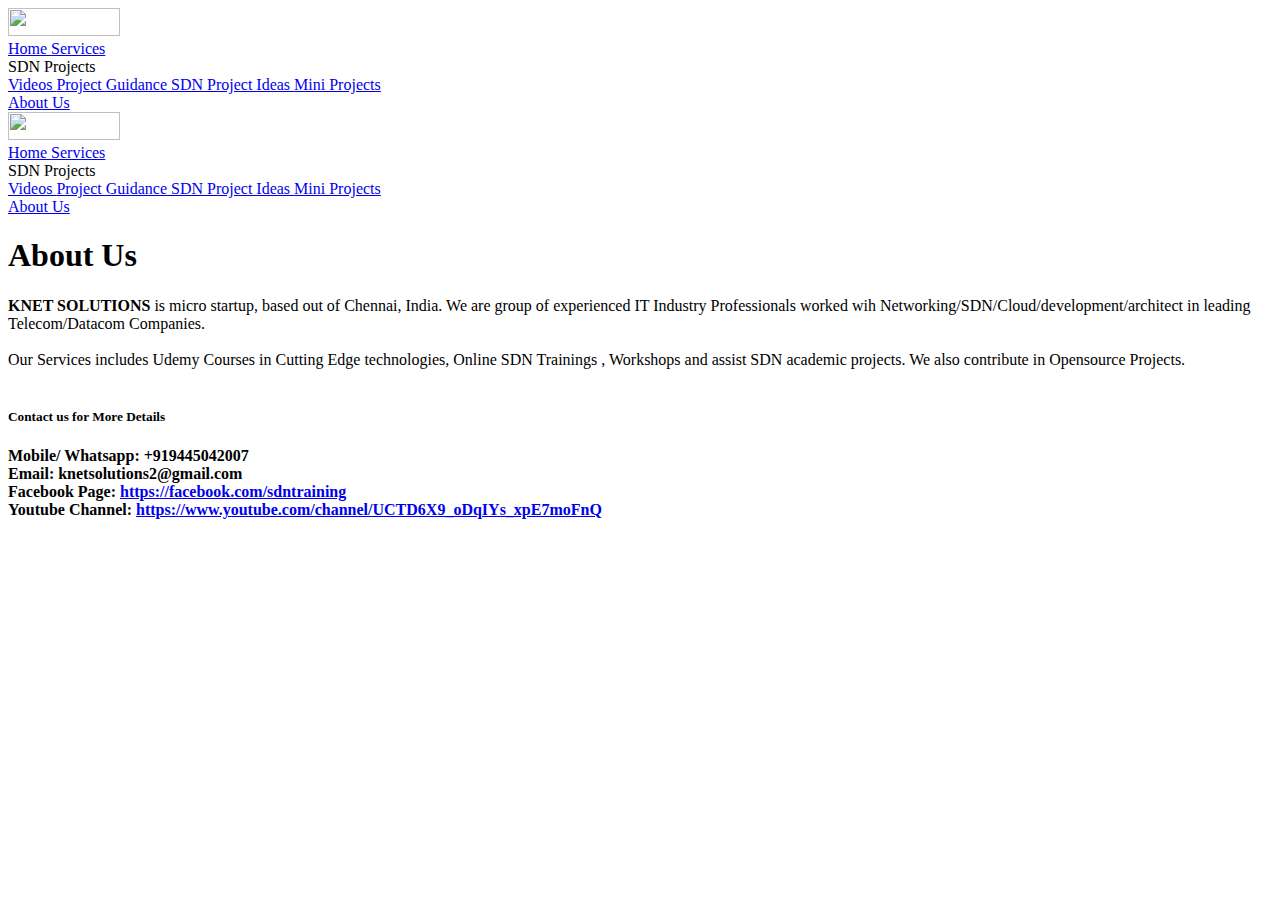
==== public/about/index.html @ d047071f "public html file created" ====
<!DOCTYPE html>
<html lang="en-us">
  <head>
    <meta charset="utf-8">
<meta name="viewport" content="width=device-width, initial-scale=1, shrink-to-fit=no">
<meta http-equiv="x-ua-compatible" content="ie=edge">
    <title>knetsolutions - Sofware Defined Networking (SDN) Training and Academic Projects</title>
    
<link rel="icon" type="image/png" href="http://knetsolutions.in/images/favicon.png" />
<link href="https://fonts.googleapis.com/css?family=Open&#43;Sans:400,600" rel="stylesheet">
<link rel="stylesheet" type="text/css" href="/css/style.min.725726d488acfe4a75f8aef33c54d9c6f0d638d54190c6d14f26d63147b251fd.css" integrity="sha256-clcm1Iis/kp1&#43;K7zPFTZxvDWONVBkMbRTybWMUeyUf0=">
<link rel="stylesheet" type="text/css" href="http://knetsolutions.in/css/icons.css">

  </head>
  <body>
    
    <div id="preloader">
      <div id="status"></div>
    </div>

    

    

<nav class="navbar is-fresh is-transparent no-shadow" role="navigation" aria-label="main navigation">
  <div class="container">
    <div class="navbar-brand">
      <a class="navbar-item" href="/">
        <img src="/images/logos/knet.svg" alt="" width="112" height="28">
      </a>

      <a role="button" class="navbar-burger" aria-label="menu" aria-expanded="false" data-target="navbar-menu">
        <span aria-hidden="true"></span>
        <span aria-hidden="true"></span>
        <span aria-hidden="true"></span>
      </a>
    </div>

      <div id="navbar-menu" class="navbar-menu is-static">

        <div class="navbar-end">
          <a href="/" class="navbar-item is-secondary">
            Home
          </a>
          <a href="/services" class="navbar-item is-secondary">
            Services
          </a>
          <div class="navbar-item has-dropdown is-hoverable">
            <a class="navbar-link">
              SDN Projects
            </a>

            <div class="navbar-dropdown">
              <a href="/sdn-videos" class="navbar-item">
                Videos
              </a>
              <a href="/sdn-projects" class="navbar-item">
                Project Guidance
              </a>
              <a href="/sdn-project-ideas" class="navbar-item">
                SDN Project Ideas
              </a>
              <a href="/sdn-mini-projects" class="navbar-item">
                Mini Projects
              </a>
            </div>
          </div>
          <a href="/about" class="navbar-item is-secondary">
            About Us
          </a>
        </div>
      </div>
  </div>
</nav>



<nav id="navbar-clone" class="navbar is-fresh is-transparent" role="navigation" aria-label="main navigation">
  <div class="container">
    <div class="navbar-brand">
      <a class="navbar-item" href="/">
        <img src="/images/logos/knet.svg" alt="" width="112" height="28">
      </a>

      <a role="button" class="navbar-burger" aria-label="menu" aria-expanded="false" data-target="cloned-navbar-menu">
        <span aria-hidden="true"></span>
        <span aria-hidden="true"></span>
        <span aria-hidden="true"></span>
      </a>
    </div>

    <div id="cloned-navbar-menu" class="navbar-menu is-fixed">

      <div class="navbar-end">
        <a href="/" class="navbar-item is-secondary">
          Home
        </a>
        <a href="/services" class="navbar-item is-secondary">
          Services
        </a>
        <div class="navbar-item has-dropdown is-hoverable">
          <a class="navbar-link">
            SDN Projects
          </a>

          <div class="navbar-dropdown">
            <a href="/sdn-videos" class="navbar-item">
              Videos
            </a>
            <a href="/sdn-projects" class="navbar-item">
              Project Guidance
            </a>
            <a href="/sdn-project-ideas" class="navbar-item">
              SDN Project Ideas
            </a>
            <a href="/sdn-mini-projects" class="navbar-item">
              Mini Projects
            </a>
          </div>
        </div>
        <a href="/about" class="navbar-item is-secondary">
          About Us
        </a>
      </div>
    </div>
</div>
</nav>

<section class="section is-medium">
  <div class="container">
    <div class="columns">
      <div class="column is-centered-tablet-portrait">
        <h1 class="title section-title">About Us</h1>
        <h5 class="subtitle is-5 is-muted"></h5>
        <div class="divider"></div>
      </div>
    </div>
    <p><strong>KNET SOLUTIONS</strong> is micro startup, based out of  Chennai, India.  We are group of  experienced IT Industry Professionals worked wih Networking/SDN/Cloud/development/architect in leading Telecom/Datacom Companies.
<br><br>
Our Services includes Udemy Courses in Cutting Edge technologies, Online SDN Trainings , Workshops and assist SDN academic projects. We also contribute in Opensource Projects.
<br>
<br></p>

<h5 class="subtitle is-5">Contact us for More Details</h5>

<p><strong>Mobile/ Whatsapp: +919445042007</strong>
<br>
<strong>Email: knetsolutions2@gmail.com</strong>
<br>
<strong>Facebook Page: <a href="https://facebook.com/sdntraining">https://facebook.com/sdntraining</a></strong>
<br>
<strong>Youtube Channel: <a href="https://www.youtube.com/channel/UCTD6X9_oDqIYs_xpE7moFnQ">https://www.youtube.com/channel/UCTD6X9_oDqIYs_xpE7moFnQ</a></strong>
<br></p>

  </div>
</section>



    
    <div id="backtotop"><a href="#"></a></div>

    

    

    <script src="https://cdnjs.cloudflare.com/ajax/libs/jquery/2.2.4/jquery.min.js"></script>
<script src="https://unpkg.com/feather-icons"></script>
<script src="http://knetsolutions.in/js/fresh.js"></script>
<script src="http://knetsolutions.in/js/jquery.panelslider.min.js"></script>
<script src="https://cdnjs.cloudflare.com/ajax/libs/modernizr/2.8.3/modernizr.min.js"></script>
  </body>
</html>
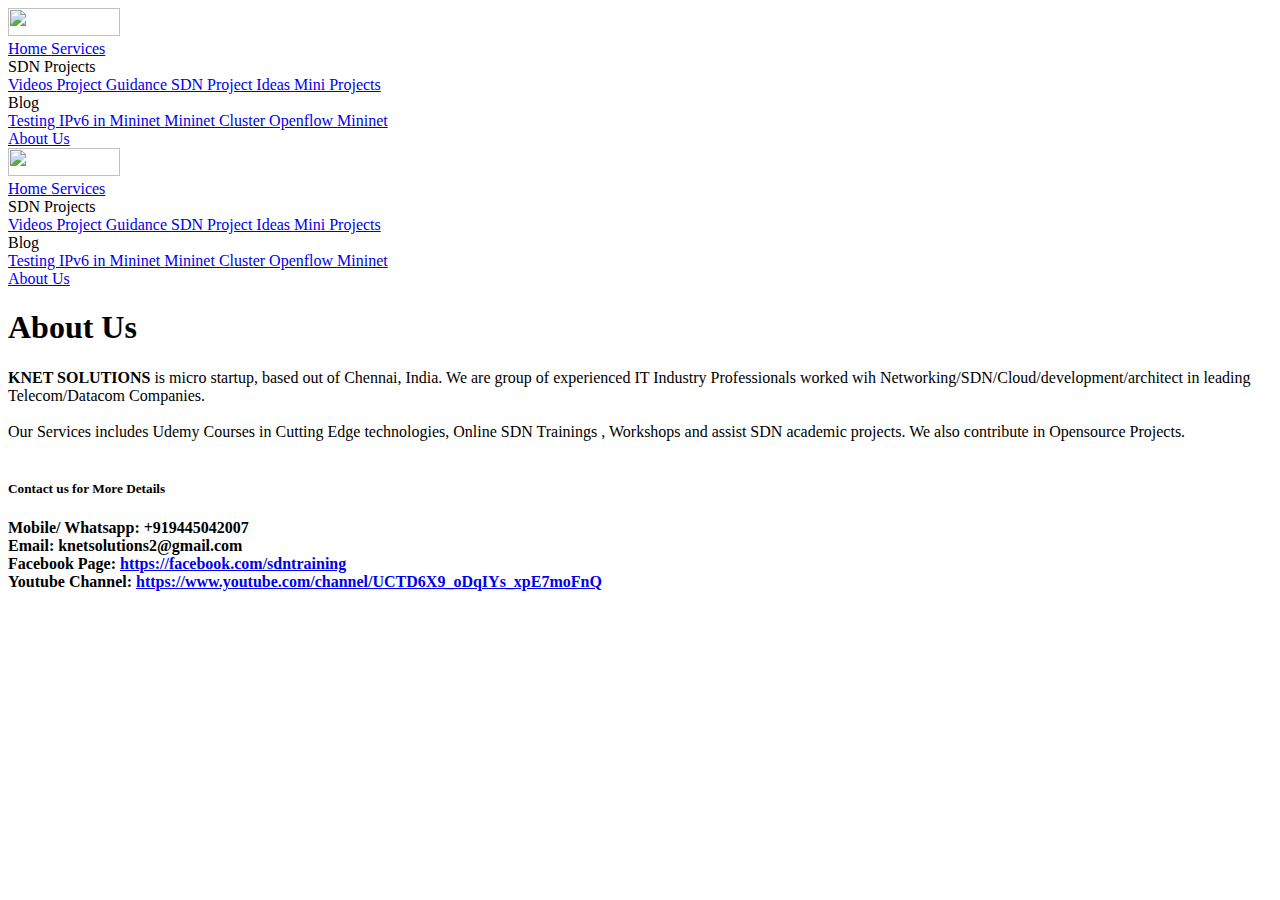
==== commit dd0da161: "updated" ====
--- a/public/about/index.html
+++ b/public/about/index.html
@@ -62,6 +62,26 @@
               </a>
               <a href="/sdn-mini-projects" class="navbar-item">
                 Mini Projects
+              </a>
+            </div>
+          </div>
+          <div class="navbar-item has-dropdown is-hoverable">
+            <a class="navbar-link">
+              Blog
+            </a>
+
+            <div class="navbar-dropdown">
+              <a href="/sdn-tutorials/testing-ipv6-in-mininet" class="navbar-item">
+                Testing IPv6 in Mininet
+              </a>
+              <a href="/sdn-tutorials/mininet-cluster" class="navbar-item">
+                Mininet Cluster
+              </a>
+              <a href="/sdn-tutorials/openflow-tutorial" class="navbar-item">
+                Openflow
+              </a>
+              <a href="/sdn-tutorials/mininet-tutorial" class="navbar-item">
+                Mininet
               </a>
             </div>
           </div>
@@ -118,6 +138,26 @@
             </a>
           </div>
         </div>
+        <div class="navbar-item has-dropdown is-hoverable">
+          <a class="navbar-link">
+            Blog
+          </a>
+
+          <div class="navbar-dropdown">
+            <a href="/sdn-tutorials/testing-ipv6-in-mininet" class="navbar-item">
+              Testing IPv6 in Mininet
+            </a>
+            <a href="/sdn-tutorials/mininet-cluster" class="navbar-item">
+              Mininet Cluster
+            </a>
+            <a href="/sdn-tutorials/openflow-tutorial" class="navbar-item">
+              Openflow
+            </a>
+            <a href="/sdn-tutorials/mininet-tutorial" class="navbar-item">
+              Mininet
+            </a>
+          </div>
+        </div>
         <a href="/about" class="navbar-item is-secondary">
           About Us
         </a>
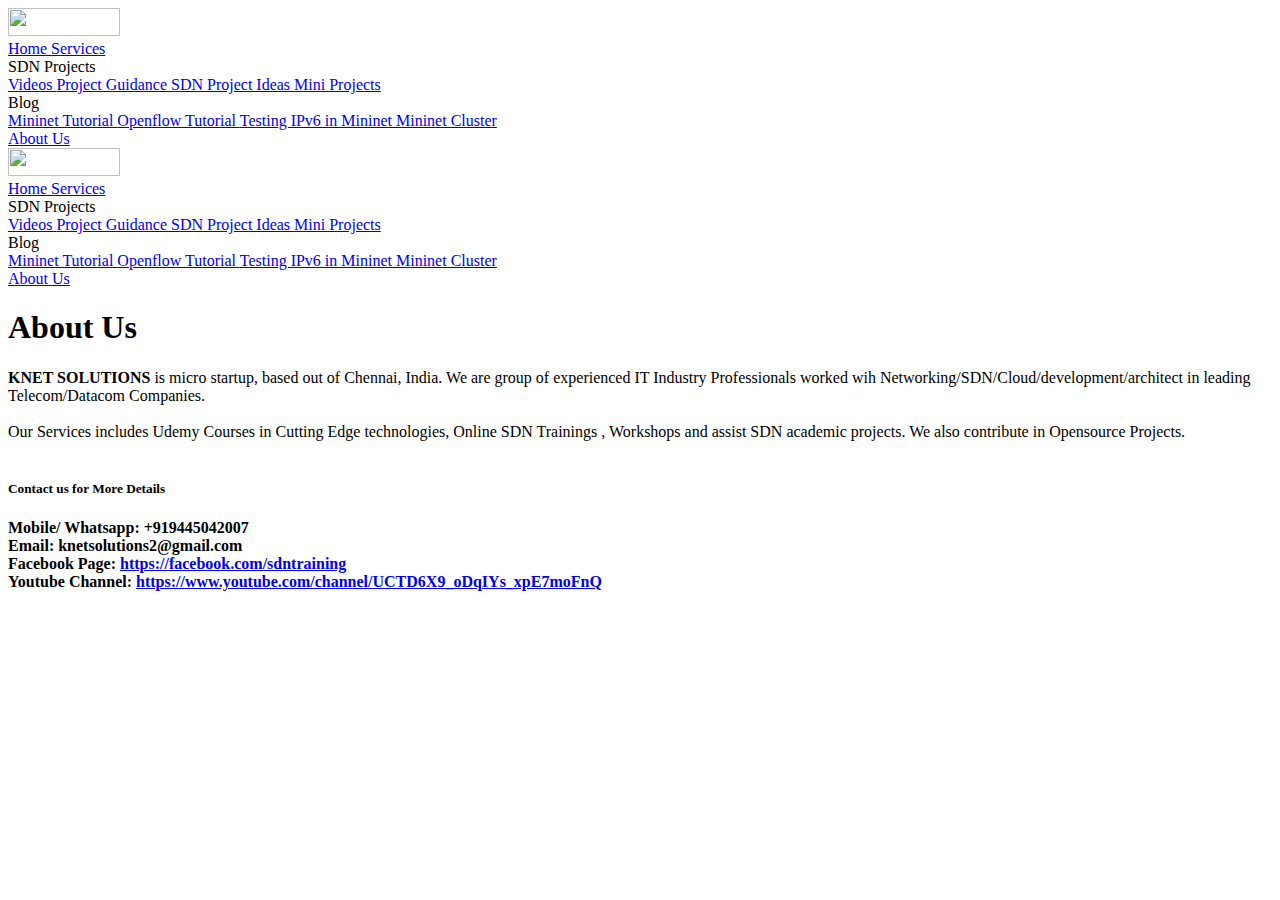
==== commit a4feacd3: "updated mininet tutorials" ====
--- a/public/about/index.html
+++ b/public/about/index.html
@@ -71,17 +71,17 @@
             </a>
 
             <div class="navbar-dropdown">
+              <a href="/sdn-tutorials/mininet-tutorial" class="navbar-item">
+                Mininet Tutorial
+              </a>
+              <a href="/sdn-tutorials/openflow-tutorial" class="navbar-item">
+                Openflow Tutorial
+              </a>
               <a href="/sdn-tutorials/testing-ipv6-in-mininet" class="navbar-item">
                 Testing IPv6 in Mininet
               </a>
               <a href="/sdn-tutorials/mininet-cluster" class="navbar-item">
                 Mininet Cluster
-              </a>
-              <a href="/sdn-tutorials/openflow-tutorial" class="navbar-item">
-                Openflow
-              </a>
-              <a href="/sdn-tutorials/mininet-tutorial" class="navbar-item">
-                Mininet
               </a>
             </div>
           </div>
@@ -144,17 +144,17 @@
           </a>
 
           <div class="navbar-dropdown">
+            <a href="/sdn-tutorials/mininet-tutorial" class="navbar-item">
+              Mininet Tutorial
+            </a>
+            <a href="/sdn-tutorials/openflow-tutorial" class="navbar-item">
+              Openflow Tutorial
+            </a>
             <a href="/sdn-tutorials/testing-ipv6-in-mininet" class="navbar-item">
               Testing IPv6 in Mininet
             </a>
             <a href="/sdn-tutorials/mininet-cluster" class="navbar-item">
               Mininet Cluster
-            </a>
-            <a href="/sdn-tutorials/openflow-tutorial" class="navbar-item">
-              Openflow
-            </a>
-            <a href="/sdn-tutorials/mininet-tutorial" class="navbar-item">
-              Mininet
             </a>
           </div>
         </div>
